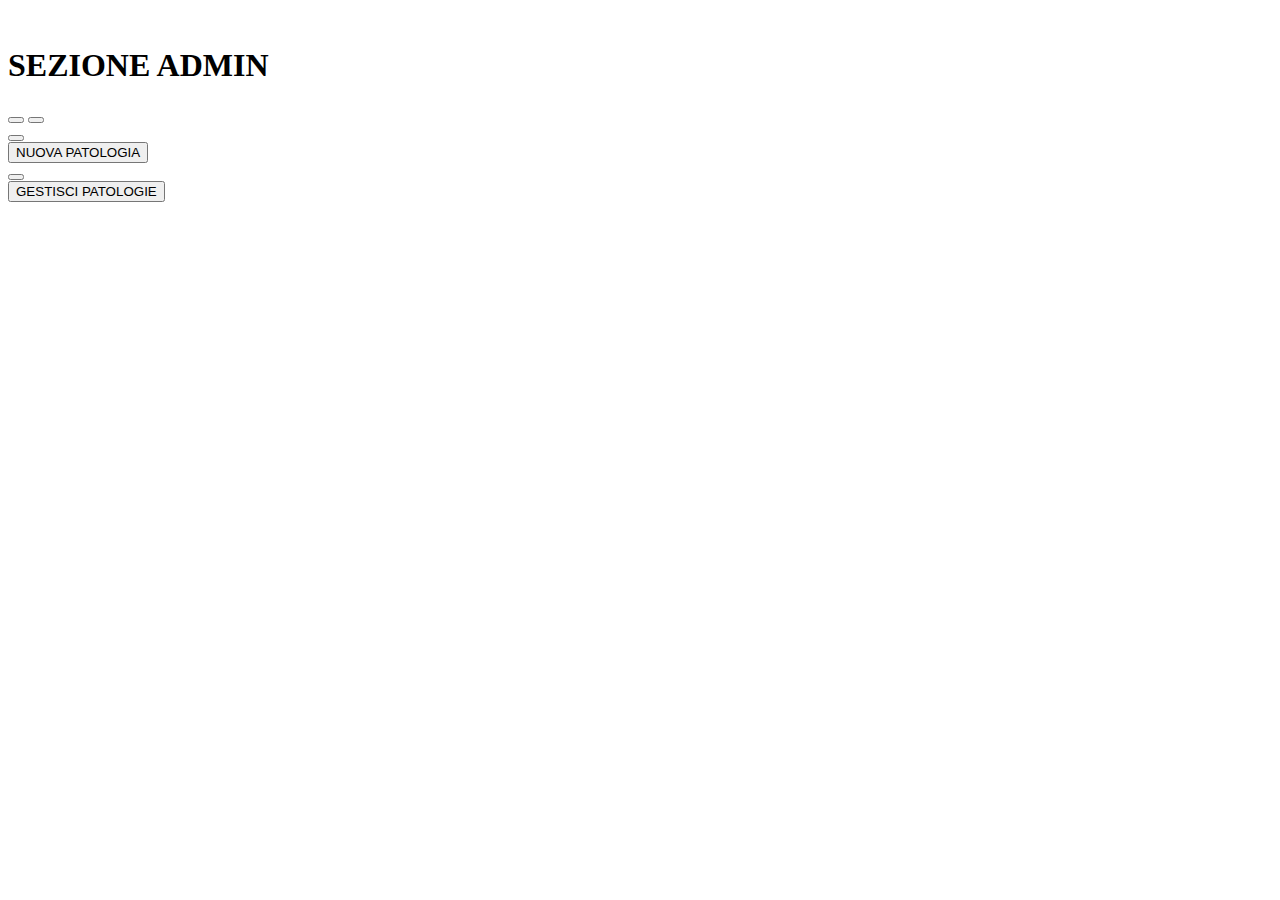
==== CGMProgetto/src/main/resources/templates/adminPage.html @ 3b1d945a "Patology Type Section and admin" ====
<!DOCTYPE html>
<html lang="en">

<head>
    <meta charset="UTF-8">
    <meta http-equiv="X-UA-Compatible" content="IE=edge">
    <meta name="viewport" content="width=device-width, initial-scale=1.0">

    <title>Admin</title>

    <link rel="preconnect" href="https://fonts.googleapis.com">
    <link rel="preconnect" href="https://fonts.gstatic.com" crossorigin>
    <link href="https://fonts.googleapis.com/css2?family=EB+Garamond&display=swap" rel="stylesheet">
    <link rel="stylesheet" href="./css/NormalizeCss.css">
    <link rel="stylesheet" href="./css/style.css">
    <link rel="stylesheet" href="https://cdnjs.cloudflare.com/ajax/libs/animate.css/4.1.1/animate.min.css" />

    <link href="https://cdn.jsdelivr.net/npm/bootstrap@5.3.0-alpha1/dist/css/bootstrap.min.css" rel="stylesheet"
        integrity="sha384-GLhlTQ8iRABdZLl6O3oVMWSktQOp6b7In1Zl3/Jr59b6EGGoI1aFkw7cmDA6j6gD" crossorigin="anonymous">

    


</head>


<body>

    <div id="loading-screen">
        <div id="load"></div>
    </div>
    
    <header class="py-2 bg-primary text-light">
        <div class="container">
            <div class="row">
                <div class="headerTitle d-flex col-6 align-items-center">
                    <a href="/"><img class="img-fluid logo me-3" src="/img/LOGO_definitivo.png" alt=""></a>
                    <h1 id="titoloPagina2" class="fw-bold title mb-0">SEZIONE ADMIN</h1>
                </div>
                <div class="col-6 d-flex justify-content-end">
                   
                    <div class="d-flex align-items-center">
                        <button class="ControllButton btn btn-light me-2 px-md-3" onclick="javascript:history.back()">
                            <i class="bi bi-arrow-left"></i>
                        </button>
                        <button class="ControllButton btn btn-light px-md-3" onclick="window.location.replace('/')">
                            <i class="bi bi-house"></i>
                        </button>
                    </div>
                </div>
            </div>
        </div>
    </header>

    <div class="container py-5">
        <div class="row align-item-center">
            <div class="col-md-6 d-flex mb-4" onclick="window.location.replace('/admin/patology')">
                <button class="button bgBtn2"></button>
                <div class="d-flex flex-column justify-content-center">
                    <button class="btnText1 text-center px-2 text-light fw-bold">NUOVA PATOLOGIA</button>
                </div>
            </div>
            <div class="col-md-6 d-flex mb-4">
                <button class="button bgBtn5"></button>
                <div class="d-flex flex-column justify-content-center">
                    <button class="btnText2 text-center ps-4 pe-2 text-light fw-bold" onclick="window.location.replace('/newagency')">GESTISCI PATOLOGIE</button>
                </div>
            </div>
        </div>
       
    </div>
    </div>

    <script src="/js/loading.js"></script>
    <script src="https://cdn.jsdelivr.net/npm/bootstrap@5.3.0-alpha1/dist/js/bootstrap.bundle.min.js"
        integrity="sha384-w76AqPfDkMBDXo30jS1Sgez6pr3x5MlQ1ZAGC+nuZB+EYdgRZgiwxhTBTkF7CXvN" crossorigin="anonymous">
    </script>
</body>

</html>
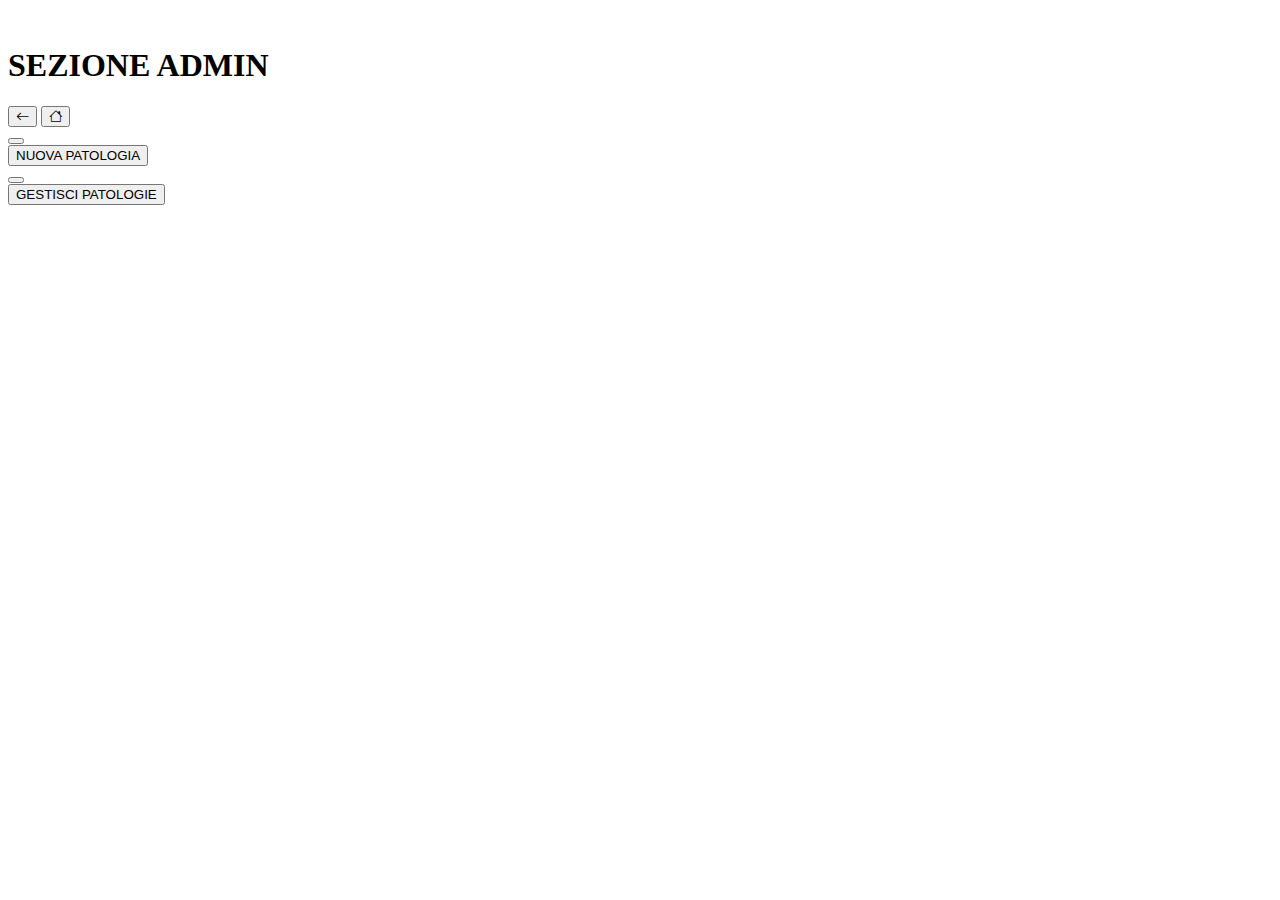
==== commit 8c7d620f: "session, role, inizio errorPage" ====
--- a/CGMProgetto/src/main/resources/templates/adminPage.html
+++ b/CGMProgetto/src/main/resources/templates/adminPage.html
@@ -13,6 +13,7 @@
     <link href="https://fonts.googleapis.com/css2?family=EB+Garamond&display=swap" rel="stylesheet">
     <link rel="stylesheet" href="./css/NormalizeCss.css">
     <link rel="stylesheet" href="./css/style.css">
+    <link rel="stylesheet" href="https://cdn.jsdelivr.net/npm/bootstrap-icons@1.10.2/font/bootstrap-icons.css">
     <link rel="stylesheet" href="https://cdnjs.cloudflare.com/ajax/libs/animate.css/4.1.1/animate.min.css" />
 
     <link href="https://cdn.jsdelivr.net/npm/bootstrap@5.3.0-alpha1/dist/css/bootstrap.min.css" rel="stylesheet"
@@ -63,7 +64,7 @@
             <div class="col-md-6 d-flex mb-4">
                 <button class="button bgBtn5"></button>
                 <div class="d-flex flex-column justify-content-center">
-                    <button class="btnText2 text-center ps-4 pe-2 text-light fw-bold" onclick="window.location.replace('/newagency')">GESTISCI PATOLOGIE</button>
+                    <button class="btnText2 text-center ps-4 pe-2 text-light fw-bold" onclick="window.location.replace('/admin/patologies')">GESTISCI PATOLOGIE</button>
                 </div>
             </div>
         </div>
@@ -71,6 +72,7 @@
     </div>
     </div>
 
+    <script src="/js/session.js"></script>
     <script src="/js/loading.js"></script>
     <script src="https://cdn.jsdelivr.net/npm/bootstrap@5.3.0-alpha1/dist/js/bootstrap.bundle.min.js"
         integrity="sha384-w76AqPfDkMBDXo30jS1Sgez6pr3x5MlQ1ZAGC+nuZB+EYdgRZgiwxhTBTkF7CXvN" crossorigin="anonymous">
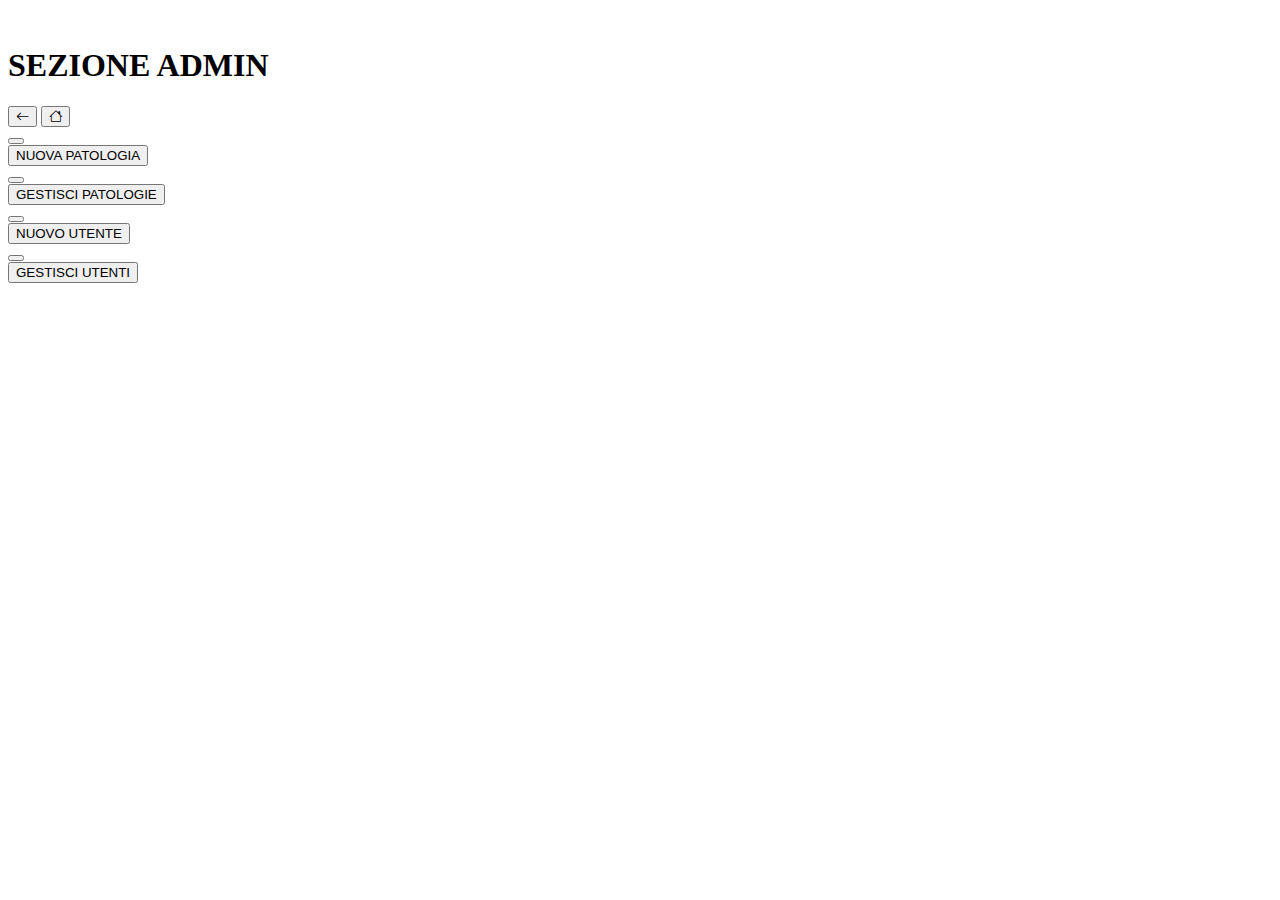
==== commit 5f270a24: "Version beta" ====
--- a/CGMProgetto/src/main/resources/templates/adminPage.html
+++ b/CGMProgetto/src/main/resources/templates/adminPage.html
@@ -68,10 +68,25 @@
                 </div>
             </div>
         </div>
+        <div class="row align-item-center">
+            <div class="col-md-6 d-flex mb-4" onclick="window.location.replace('/admin/user')">
+                <button class="button bgBtn7"></button>
+                <div class="d-flex flex-column justify-content-center">
+                    <button class="btnText1 text-center px-2 text-light fw-bold">NUOVO UTENTE</button>
+                </div>
+            </div>
+            <div class="col-md-6 d-flex mb-4">
+                <button class="button bgBtn6"></button>
+                <div class="d-flex flex-column justify-content-center">
+                    <button class="btnText2 text-center ps-4 pe-2 text-light fw-bold" onclick="window.location.replace('/admin/users')">GESTISCI UTENTI</button>
+                </div>
+            </div>
+        </div>
        
     </div>
     </div>
 
+    <script src="/js/checkSession.js"></script>
     <script src="/js/session.js"></script>
     <script src="/js/loading.js"></script>
     <script src="https://cdn.jsdelivr.net/npm/bootstrap@5.3.0-alpha1/dist/js/bootstrap.bundle.min.js"
